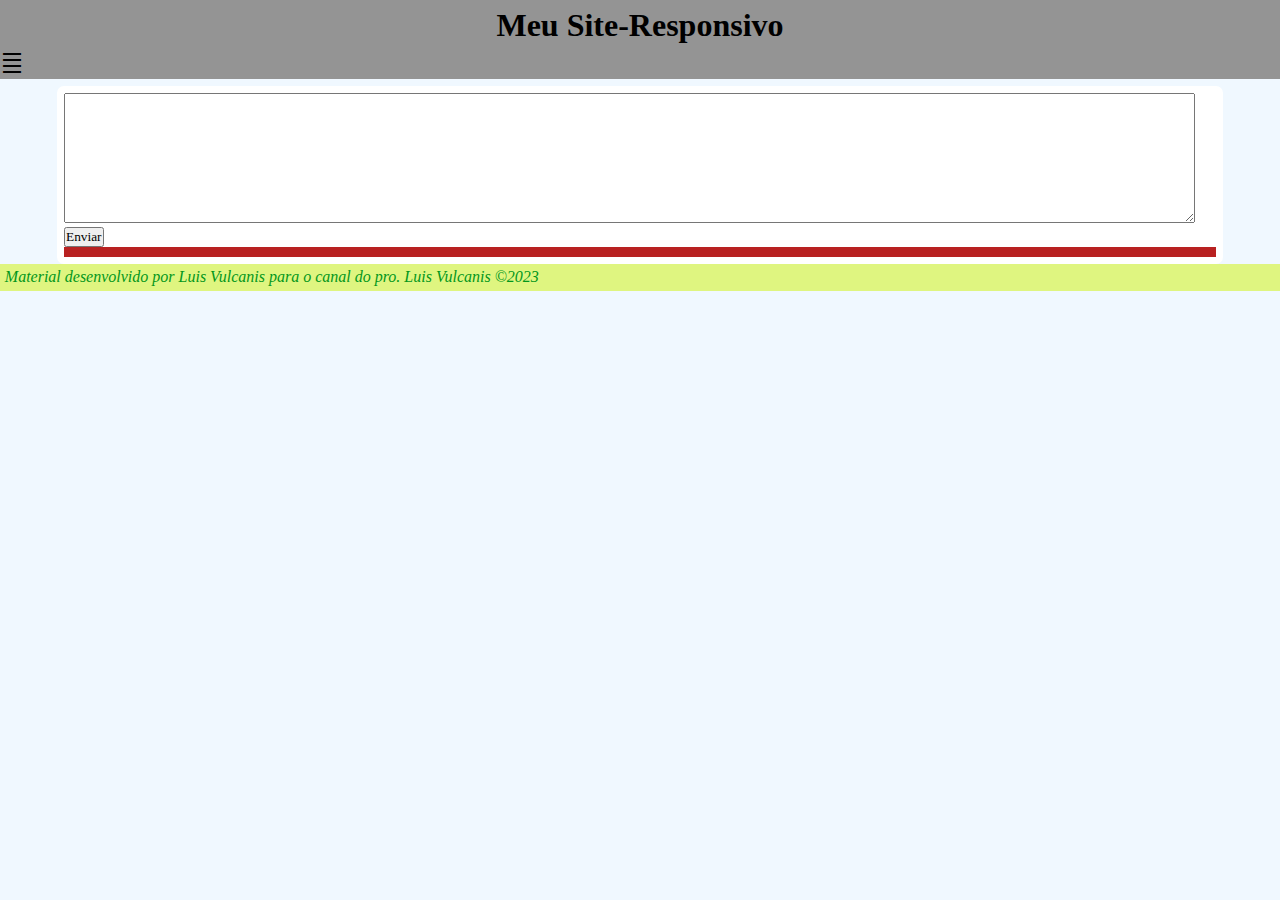
==== site responsivo_modelo_01/CRIPTO.html @ 36a3f704 "Site responsivo modelo 01" ====
<!DOCTYPE html>
<html lang="br-pt">

<head>
    <meta charset="UTF-8">
    <meta name="viewport" content="width=device-width, initial-scale=1.0">
    <link href="https://fonts.googleapis.com/css2?family=Material+Symbols+Outlined" rel="stylesheet" />
    <link rel="stylesheet" href="estilo-mq.css">
    <link rel="stylesheet" href="estilo-novo.css">

    <title>Menu_Repositorio</title>
</head>

<body onresize="mudouTamanho()">

    <header>
        <h1>Meu Site-Responsivo</h1>
        <span id="burger" class="material-symbols-outlined" onclick="clikMenu()">density_small</span>
        <menu id="itens">

            <ul>
                <li><a href="index.html">HEDY LAMARR</a></li>
                <li><a href="topologiaderede.html">TOPOLOGIA</a></li>
                <li><a href="WI-FI.HTML">WI-FI</a></li>
                <li><a href="COMUTADOR.HTML">COMUTADOR</a></li>
                <li><a href="BLACKBOX.html">BLACKBOX</a></li>
                <li><a href="PYTHON.HTML">PYTHON</a></li>
                <li><a href="C SHARP.HTML">C SHARP</a></li>
                <li><a href="JAVA SCRIPTS.HTML">JAVA SCRIPTS</a></li>
                <li><a href="PRE PROJETO.HTML">PRE PROJETO</a></li>
                <li><a href="DESAFIO.HTML">DESAFIO</a></li>
                <li><a href="CRIPTO.HTML">CRIPTO</a></li>

            </ul>
        </menu>
    </header>

    <main>
        <section>
            <textarea name="text" id="text"></textarea>
        </section>
        <button onclick="cripto()">Enviar</button>
        <p id="result"></p>
    </main>

    <footer>
        <address>
            Material desenvolvido por Luis Vulcanis para o canal do pro. Luis Vulcanis &copy;2023
        </address>
    </footer>

    <script>

        function mudouTamanho() {
            if (window.innerWidth >= 768) {
                itens.style.display = 'block'
            } else {
                itens.style.display = 'none'
            }
        }


        function clikMenu() {
            if (itens.style.display == 'block') {
                itens.style.display = 'none'
            } else {
                itens.style.display = 'block'
            }
        }




        
    </script>
    <script src="sscript.js"></script>
</body>

</html>
---- site responsivo_modelo_01/estilo-mq.css ----
@charset "UTF-8";

@media screen and (min-width: 768px) {
    
    i#burger {
        display: none;
    }

    menu {
        display: block;
    }

    menu>ul>li {
        display: inline-block;
    }

    /*   main{
        width: 768px;
    }*/

    main {
        width: 768px;
    }
}
---- site responsivo_modelo_01/estilo-novo.css ----
@charset "UTF-8";

 * {
     font-family: Cambria, Cochin, Georgia, Times, 'Times New Roman', serif;
     margin: 0px;
     padding: 0px;
 }

 body,
 html {
     background-color: aliceblue;

 }

 header {
     background-color: rgb(148, 148, 148);

 }

 header>h1 {
     padding: 7px;
     text-align: center;
 }

 /*tem que usar o i#burger para aparecer o valor*/
 i#burger {
     background-color: rgb(48, 48, 48);
     color: white;
     display: none;
     text-align: center;
     padding: 7px;
     cursor: pointer;
 }

 i#burger:hover {
     background-color: white;
     color: black;
 }

 /*trocar block para none*/
 menu {
     display: none;
 }

 menu>ul {
     list-style-type: none;
 }

 menu>ul>li>a {
     display: block;
     padding: 7px;
     text-decoration: none;
     text-align: center;
     background-color: rgba(223, 223, 223, 0.719);
     color: rgb(252, 252, 252);
     border-color: 2px rgb(44, 44, 44);
 }

 menu>ul>li>a:hover {
     background-color: gray;
 }

 img {
     display: flex;
     margin: auto;
     position: middle;
     top: 0px;
     border-top-left-radius: 10px;
     float: left;
     border-top-right-radius: 10px;
     border-bottom-left-radius: 10px;
     border-bottom-right-radius: 10px;
 }

 main {
     width: 90vw;
     background-color: white;
     margin: auto;
     margin-top: 7px;
     padding: 7px;
     border-radius: 7px;

 }

 textarea {
     width: 98%;
     height: 8rem;
 }

 #result{
    padding: 0.3rem;
    background-color: rgb(184, 33, 33);
    color: rgb(9, 13, 233);
    font-weight: 700;
    font-size: 1.3rem;
 }

footer{
padding: 0.3rem;
background-color: rgb(223, 245, 128);
color: rgb(3, 151, 28);
}

 article>h2 {
     padding-bottom: 17px;

 }

 article>p {
     text-align: justify;
     margin-bottom: 7px;
     text-indent: 17px;
 }
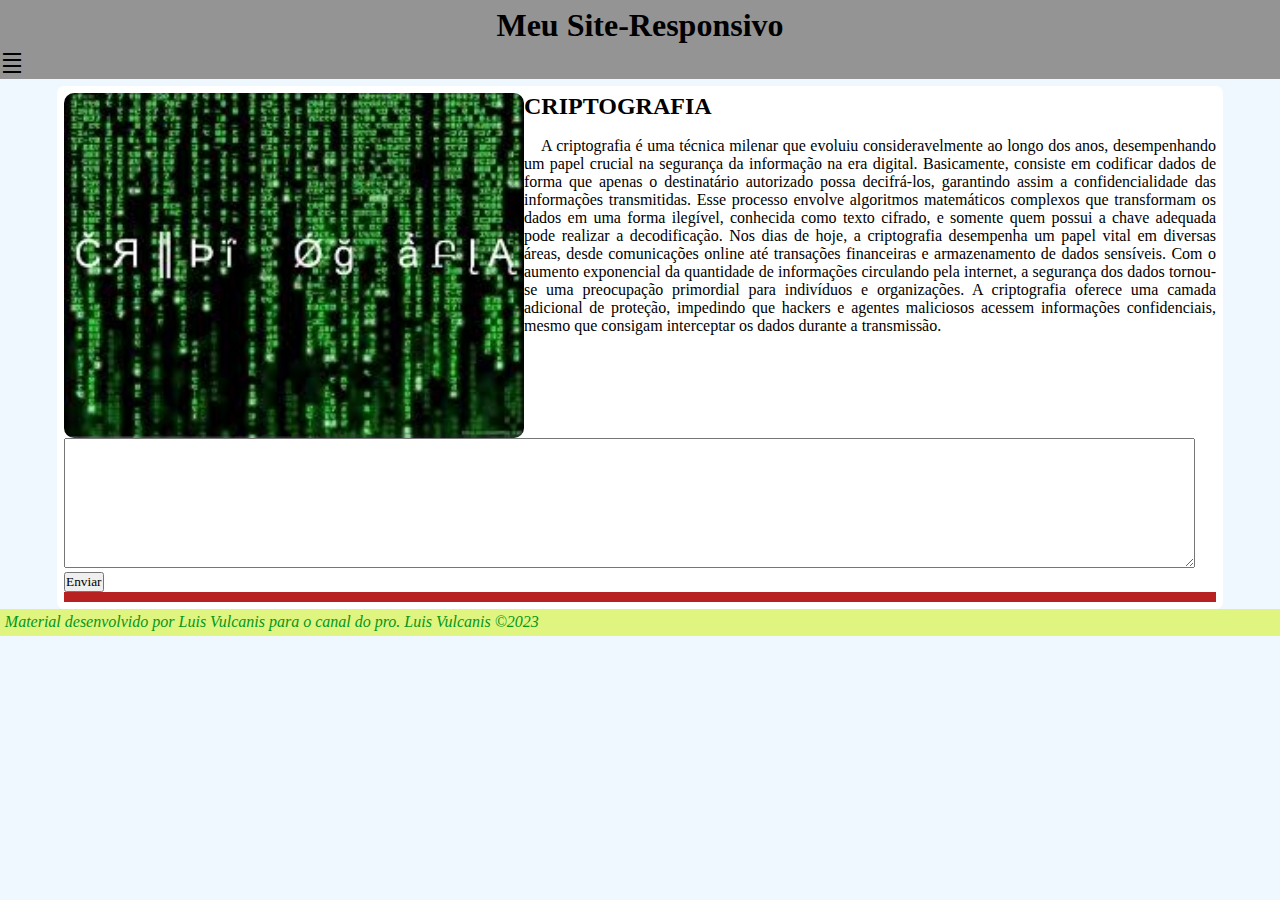
==== commit c01c5fff: "modificação da página cripto.html" ====
--- a/site responsivo_modelo_01/CRIPTO.html
+++ b/site responsivo_modelo_01/CRIPTO.html
@@ -36,6 +36,34 @@
     </header>
 
     <main>
+        <div class="imagem">
+            <img src="cripto.jpeg" width="460" height="345">
+        </div>
+
+        <article>
+
+            <h2>CRIPTOGRAFIA</h2>
+
+
+            <p>A criptografia é uma técnica milenar que evoluiu consideravelmente ao longo dos anos, desempenhando um
+                papel crucial na segurança da informação na era digital.
+                Basicamente, consiste em codificar dados de forma que apenas o destinatário autorizado possa
+                decifrá-los,
+                garantindo assim a confidencialidade das informações transmitidas. Esse processo envolve algoritmos
+                matemáticos complexos
+                que transformam os dados em uma forma ilegível,
+                conhecida como texto cifrado, e somente quem possui a chave adequada pode realizar a decodificação.
+
+                Nos dias de hoje, a criptografia desempenha um papel vital em diversas áreas, desde comunicações online
+                até transações financeiras e armazenamento de dados
+                sensíveis. Com o aumento exponencial da quantidade de informações circulando pela internet, a segurança
+                dos dados tornou-se uma preocupação primordial para
+                indivíduos e organizações. A criptografia oferece uma camada adicional de proteção, impedindo que
+                hackers e agentes maliciosos acessem informações confidenciais,
+                mesmo que consigam interceptar os dados durante a transmissão.
+            </p>
+
+        </article>
         <section>
             <textarea name="text" id="text"></textarea>
         </section>
@@ -71,7 +99,7 @@
 
 
 
-        
+
     </script>
     <script src="sscript.js"></script>
 </body>
